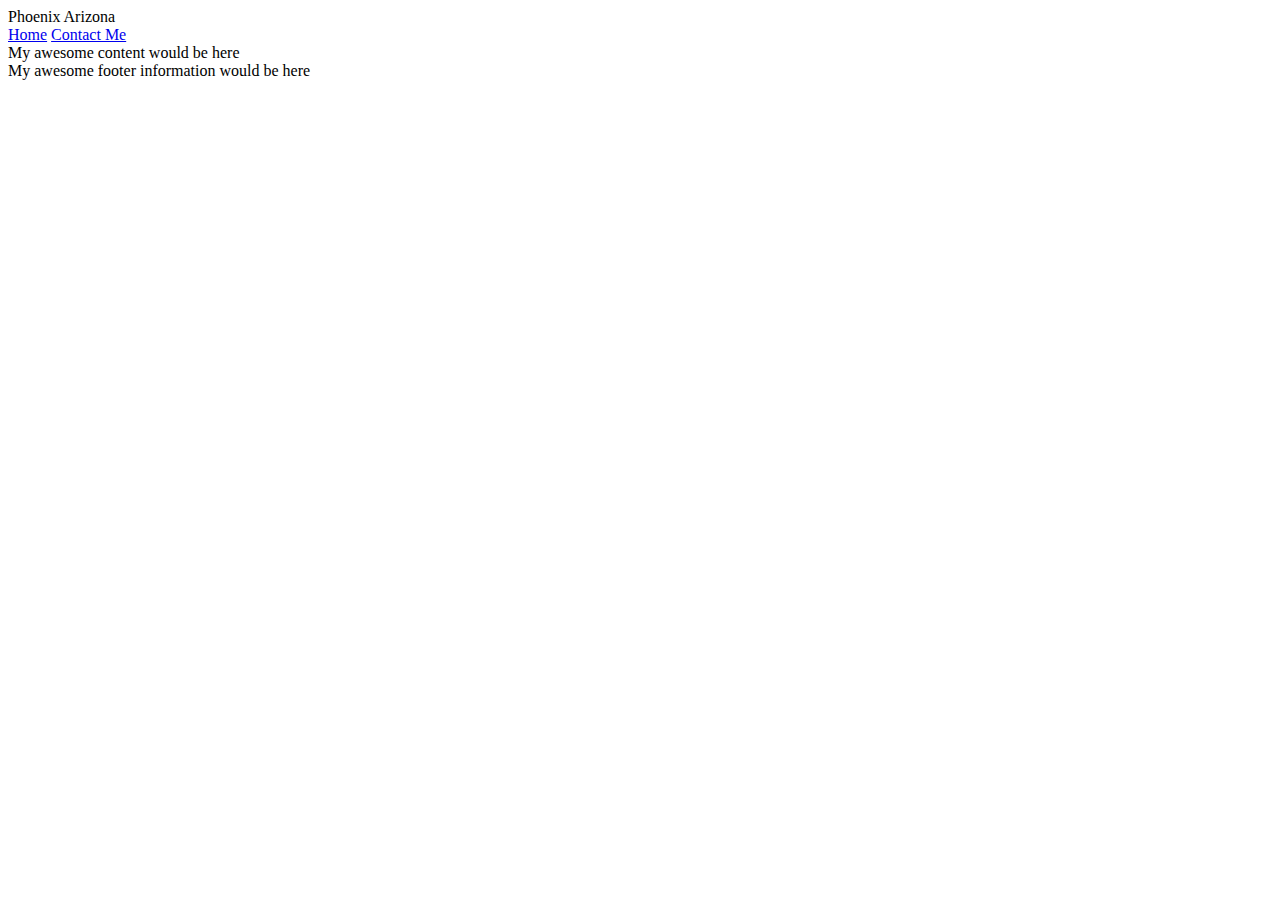
==== cityimages.html @ 507ed823 "Added headers and navigation" ====
<!DOCTYPE html>
<html lang="en">
<head>
    <meta charset="UTF-8">
    <meta name="viewport" content="width=device-width, initial-scale=1.0">
    <title>Document</title>
</head>
<body>
    <header>
        Phoenix Arizona
        </header>
        <nav>
        <a href="index.html">Home</a>
        <a href="contact.html">Contact Me</a>
        </nav>
        <main>
        My awesome content would be here
        </main>
        <footer>
        My awesome footer information would be here
        </footer>
</body>
</html>
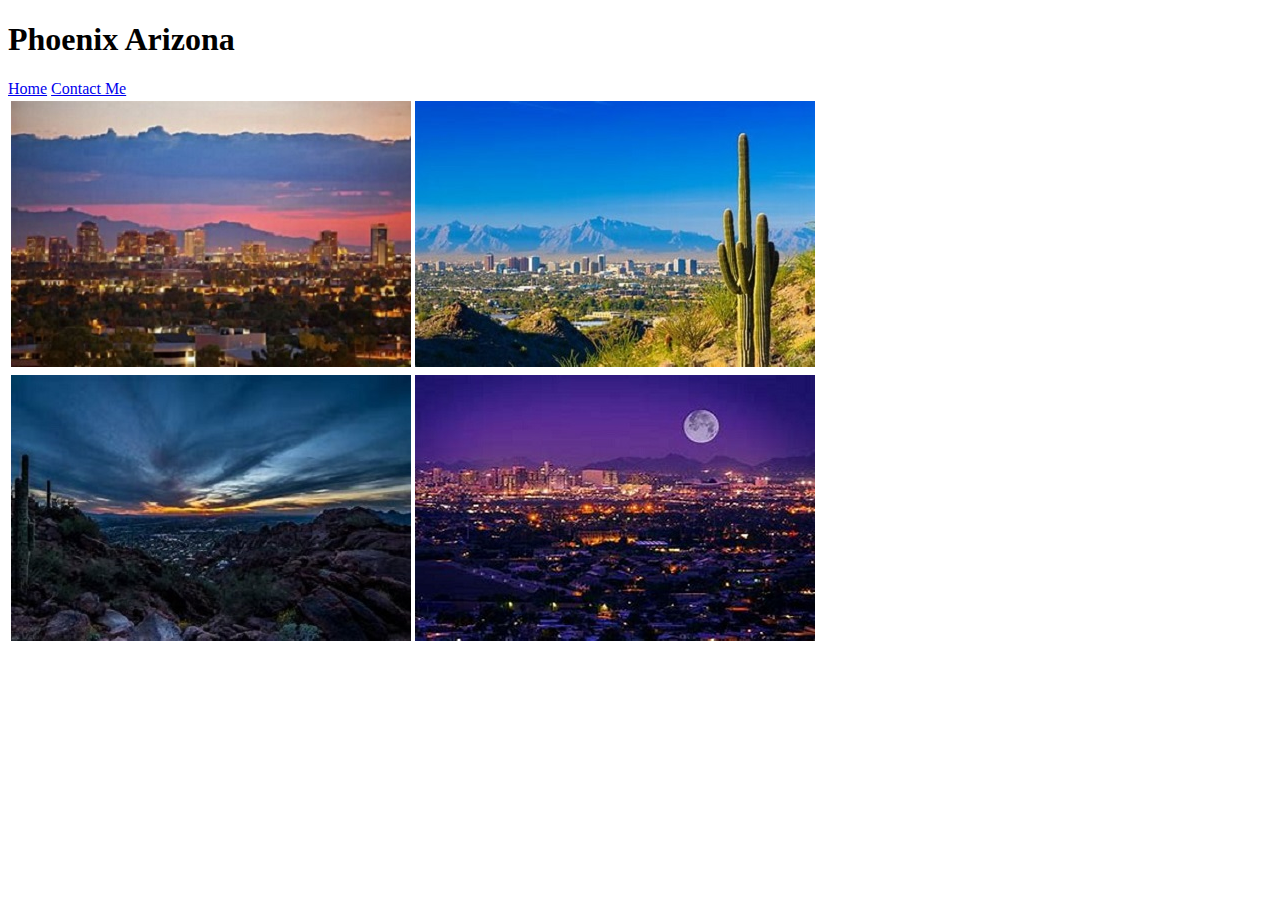
==== commit 7c59bb01: "Flushed out cityimages page" ====
--- a/cityimages.html
+++ b/cityimages.html
@@ -4,20 +4,30 @@
     <meta charset="UTF-8">
     <meta name="viewport" content="width=device-width, initial-scale=1.0">
     <title>Document</title>
+    <link rel="stylesheet" href="css/styles.css"/>
 </head>
 <body>
     <header>
-        Phoenix Arizona
+        <h1>Phoenix Arizona</h1>
         </header>
         <nav>
         <a href="index.html">Home</a>
         <a href="contact.html">Contact Me</a>
         </nav>
         <main>
-        My awesome content would be here
+            <table>
+                <tr>
+        <td><img src="images/Phoenix1.jpg"/></td>
+        <td><img src="images/phoenix2.jpg"/></td>
+                </tr>
+                <tr>
+        <td><img src="images/phoenix3.jpg"/></td>
+        <td><img src="images/phoenix4.jpg"/></td>
+                </tr>
+        </table>
         </main>
         <footer>
-        My awesome footer information would be here
+       
         </footer>
 </body>
 </html>--- a/css/styles.css
+++ b/css/styles.css
@@ -0,0 +1,3 @@
+main {
+    display: inline
+}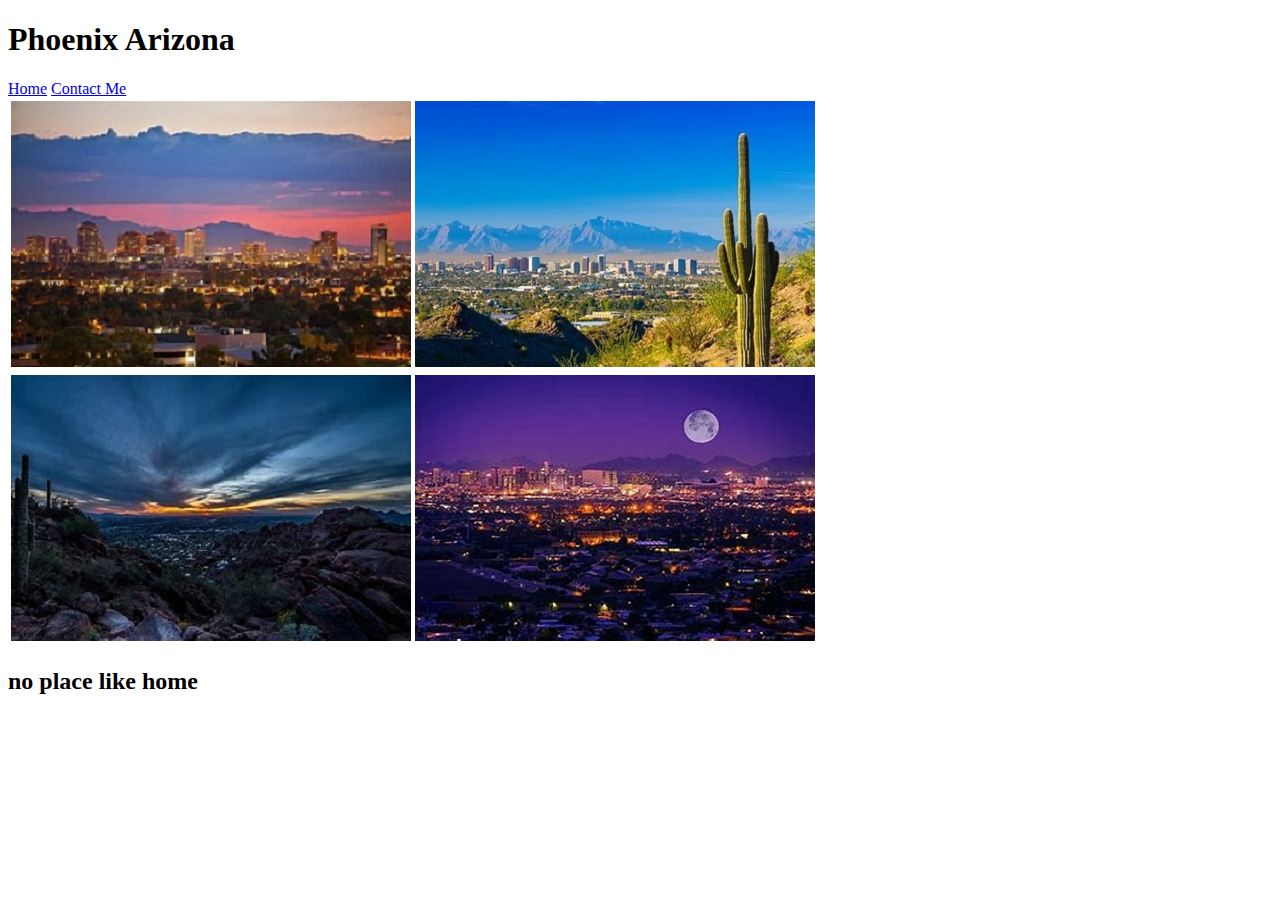
==== commit 014e9c7b: "Minor edits" ====
--- a/cityimages.html
+++ b/cityimages.html
@@ -3,7 +3,7 @@
 <head>
     <meta charset="UTF-8">
     <meta name="viewport" content="width=device-width, initial-scale=1.0">
-    <title>Document</title>
+    <title>Phoenix</title>
     <link rel="stylesheet" href="css/styles.css"/>
 </head>
 <body>
@@ -27,7 +27,7 @@
         </table>
         </main>
         <footer>
-       
+        <h2>no place like home</h2>
         </footer>
 </body>
 </html>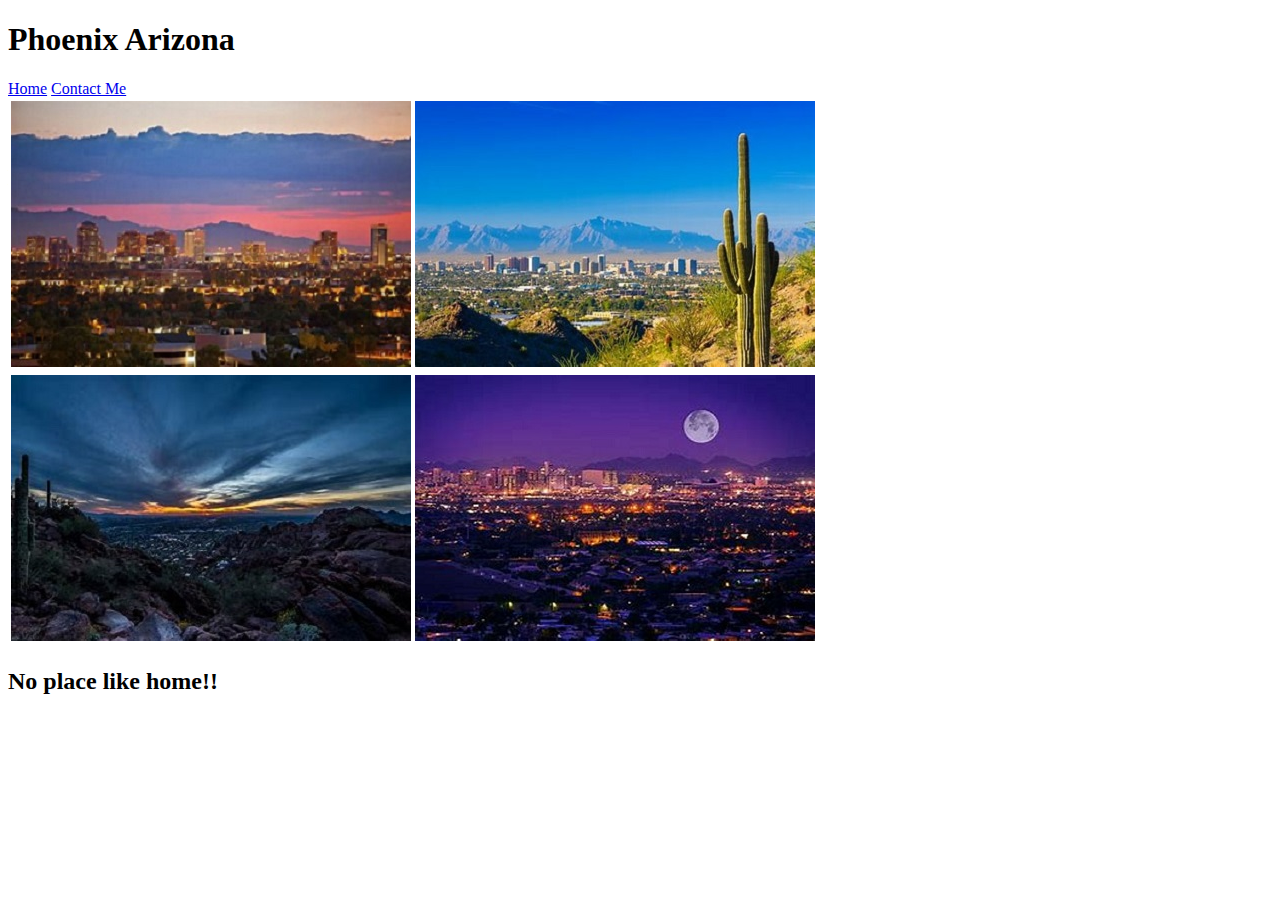
==== commit 3e830fe1: "Minor changes" ====
--- a/cityimages.html
+++ b/cityimages.html
@@ -27,7 +27,7 @@
         </table>
         </main>
         <footer>
-        <h2>no place like home</h2>
+        <h2>No place like home!!</h2>
         </footer>
 </body>
 </html>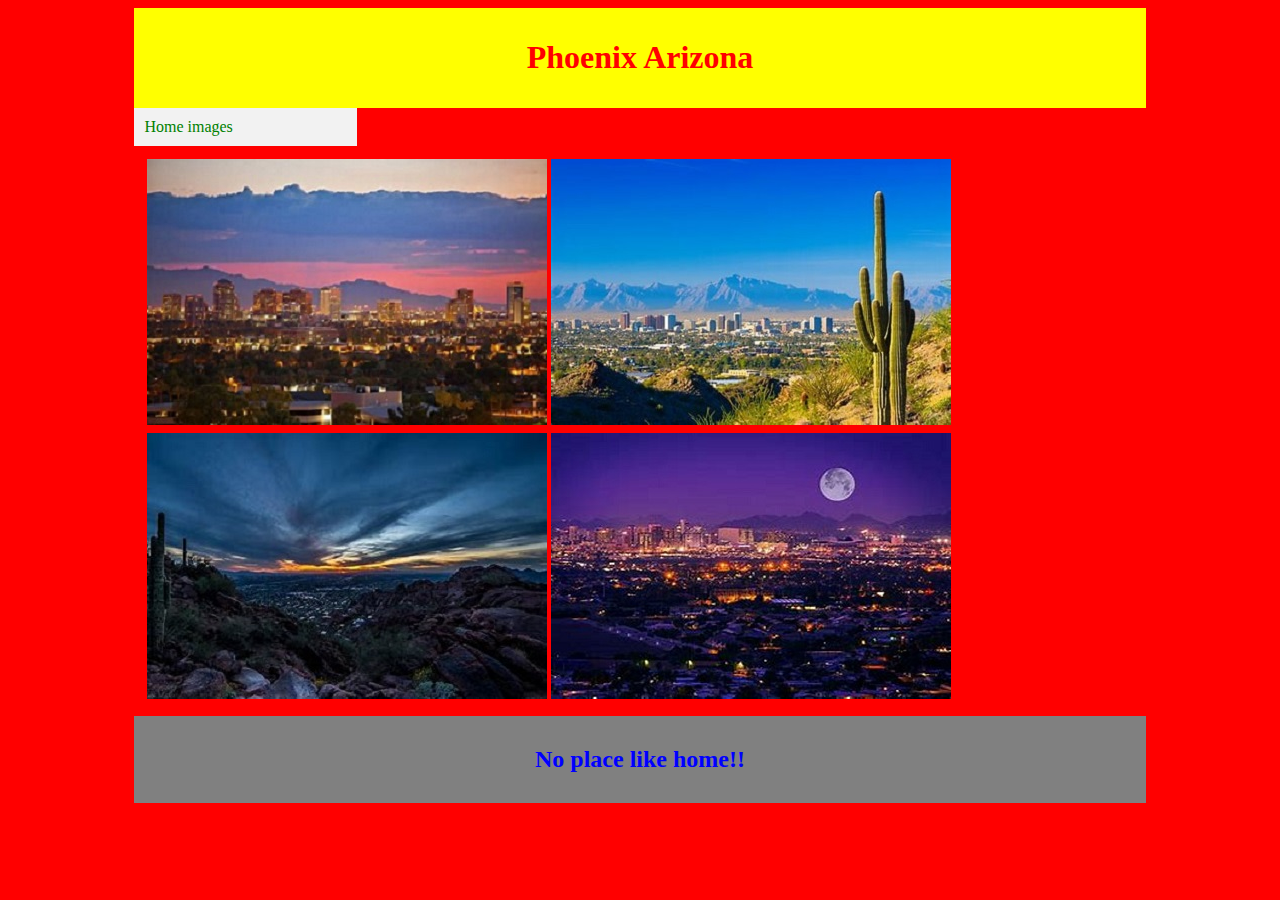
==== commit 792bcf8b: "smallMods" ====
--- a/cityimages.html
+++ b/cityimages.html
@@ -7,14 +7,16 @@
     <link rel="stylesheet" href="css/styles.css"/>
 </head>
 <body>
-    <header>
+    <div id="container">
+    <div class="Red" id="header">
         <h1>Phoenix Arizona</h1>
-        </header>
-        <nav>
+        </div>
+        <div id="nav">
         <a href="index.html">Home</a>
-        <a href="contact.html">Contact Me</a>
-        </nav>
-        <main>
+        <a href="cityimages.html">images</a>
+        </div>
+        
+        <div id="content">
             <table>
                 <tr>
         <td><img src="images/Phoenix1.jpg"/></td>
@@ -25,9 +27,10 @@
         <td><img src="images/phoenix4.jpg"/></td>
                 </tr>
         </table>
-        </main>
-        <footer>
+        </div>
+        <div class="Blue" id="footer">
         <h2>No place like home!!</h2>
-        </footer>
+        </div>
+    </div>
 </body>
 </html>--- a/css/styles.css
+++ b/css/styles.css
@@ -1,3 +1,44 @@
-main {
-    display: inline
+body {
+    background-color: red;
+    font-family: 'Times New Roman', Times, serif, sans-serif;
+}
+#container {
+    width: 80%;
+    margin: 0 auto;
+}
+#header {
+    background-color: yellow;
+    font-family: Cambria, Cochin, Georgia, Times, 'Times New Roman', serif;
+    padding: 10px;
+    text-align: center;
+}
+.Blue {
+    color: blue;
+   
+   }
+   
+   .Red {
+       color: red;
+   }
+#nav {
+    float: left;
+    width: 20%;
+    background-color: #f2f2f2;
+    padding: 10px;
+}
+#nav a {
+    text-decoration: none;
+    color: green;
+}
+#content {
+    float: left;
+    width: 80%;
+    padding: 10px;
+}
+#footer {
+    background-color: gray;
+   
+    text-align: center;
+    clear: both;
+    padding: 10px;
 }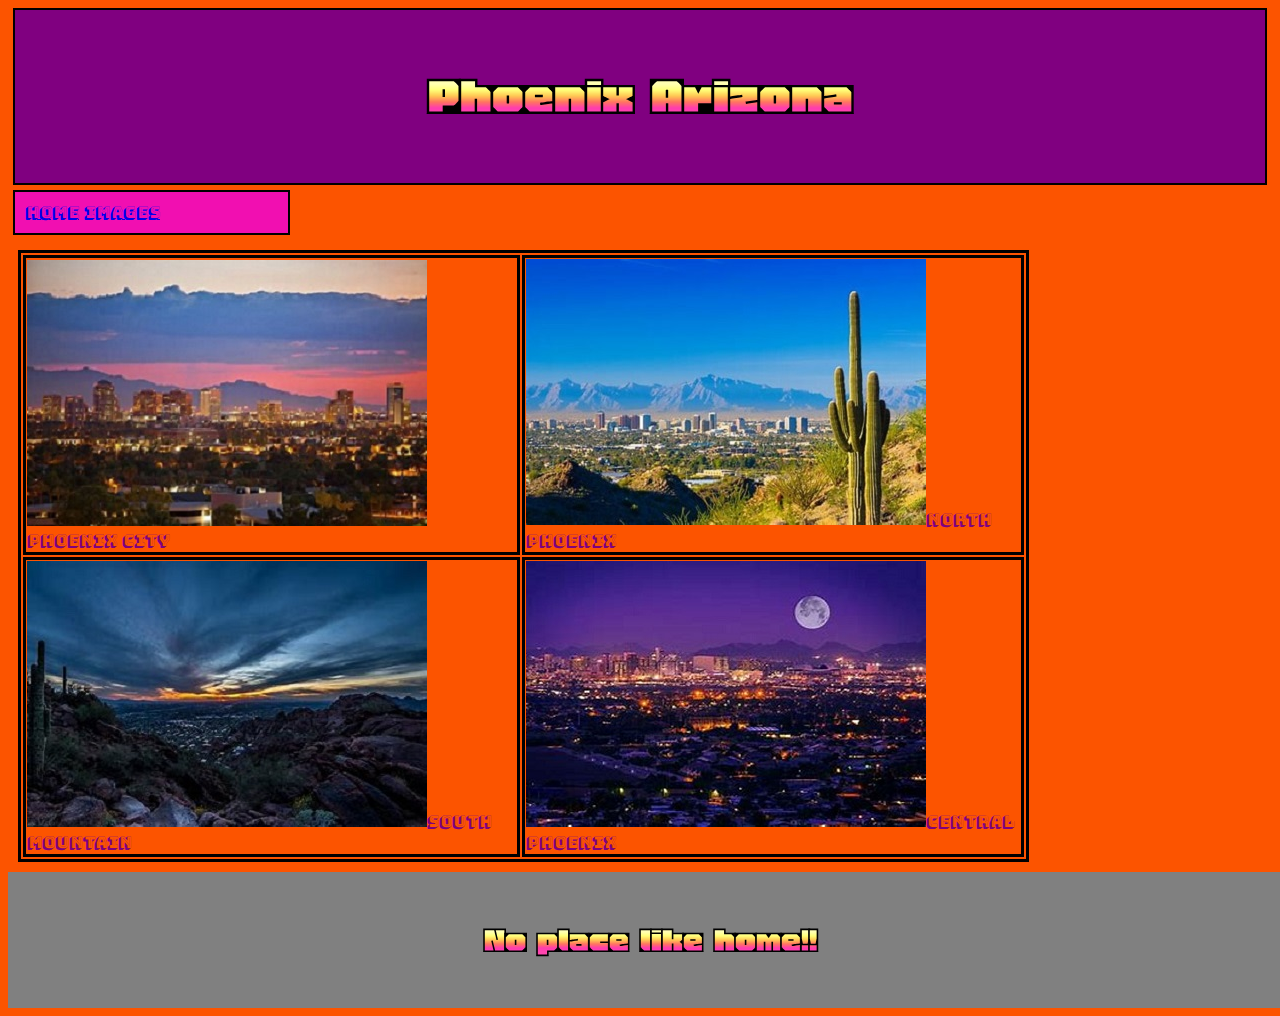
==== commit 8b8b93f9: "Major Modifications" ====
--- a/cityimages.html
+++ b/cityimages.html
@@ -5,6 +5,10 @@
     <meta name="viewport" content="width=device-width, initial-scale=1.0">
     <title>Phoenix</title>
     <link rel="stylesheet" href="css/styles.css"/>
+    <link rel="preconnect" href="https://fonts.googleapis.com">
+<link rel="preconnect" href="https://fonts.gstatic.com" crossorigin>
+<link href="https://fonts.googleapis.com/css2?family=Bungee+Shade&family=Honk&display=swap" 
+rel="stylesheet">
 </head>
 <body>
     <div id="container">
@@ -19,16 +23,16 @@
         <div id="content">
             <table>
                 <tr>
-        <td><img src="images/Phoenix1.jpg"/></td>
-        <td><img src="images/phoenix2.jpg"/></td>
+        <td><img src="images/Phoenix1.jpg"/><span>Phoenix City</span></td>
+        <td><img src="images/phoenix2.jpg"/><span>North Phoenix</span></td>
                 </tr>
                 <tr>
-        <td><img src="images/phoenix3.jpg"/></td>
-        <td><img src="images/phoenix4.jpg"/></td>
+        <td><img src="images/phoenix3.jpg"/><span>South Mountain</span></td>
+        <td><img src="images/phoenix4.jpg"/><span>Central Phoenix</span></td>
                 </tr>
         </table>
         </div>
-        <div class="Blue" id="footer">
+        <div class="Black" id="footer">
         <h2>No place like home!!</h2>
         </div>
     </div>
--- a/css/styles.css
+++ b/css/styles.css
@@ -1,34 +1,41 @@
 body {
-    background-color: red;
+    background-color: rgb(252, 84, 0);
     font-family: 'Times New Roman', Times, serif, sans-serif;
 }
 #container {
-    width: 80%;
+    width: 100%;
     margin: 0 auto;
 }
 #header {
-    background-color: yellow;
-    font-family: Cambria, Cochin, Georgia, Times, 'Times New Roman', serif;
+    display: block;
+    background-color: purple;
+    font-family: "Honk", system-ui, serif;
     padding: 10px;
+    margin: 0px 5px;
     text-align: center;
+    font-size: 30px;
+    border: 2px solid black;
 }
-.Blue {
-    color: blue;
+.Black {
+    color: black
    
    }
    
    .Red {
-       color: red;
+       color: orangered;
    }
 #nav {
-    float: left;
+    margin: 5px;
+    float: center;
     width: 20%;
-    background-color: #f2f2f2;
+    font-family: "Bungee Shade", sans-serif;
+    background-color: #f10fb1;
     padding: 10px;
+    border: 2px solid black;
 }
-#nav a {
-    text-decoration: none;
-    color: green;
+#nav a:hover {
+    color: orange;
+    font-size: 18px;
 }
 #content {
     float: left;
@@ -36,9 +43,23 @@
     padding: 10px;
 }
 #footer {
+    width: 100%;
     background-color: gray;
-   
     text-align: center;
     clear: both;
     padding: 10px;
+}
+h2 {
+    font-family: "Honk", system-ui, serif;
+    font-size: 40px
+}
+#content p {
+  font-family: Verdana, Geneva, Tahoma, sans-serif;
+}
+ table, td {
+    border: 3px solid black;
+}
+span {
+    font-family: "Bungee Shade", sans-serif;
+    color: purple;
 }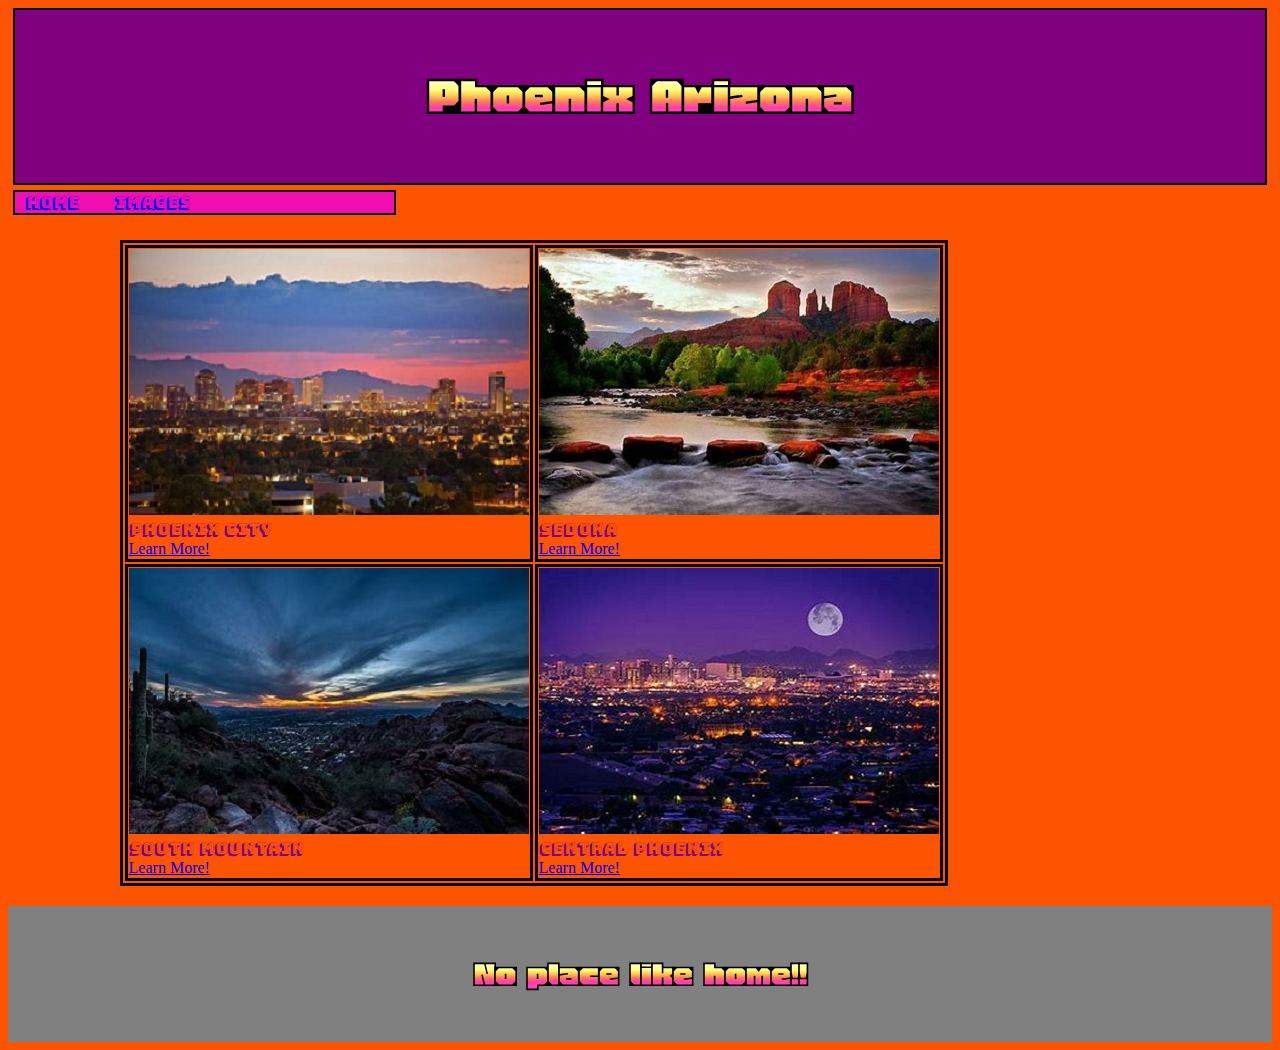
==== commit 9b9b9a6f: "Major css Mods" ====
--- a/cityimages.html
+++ b/cityimages.html
@@ -23,12 +23,19 @@
         <div id="content">
             <table>
                 <tr>
-        <td><img src="images/Phoenix1.jpg"/><span>Phoenix City</span></td>
-        <td><img src="images/phoenix2.jpg"/><span>North Phoenix</span></td>
+        <td><img src="images/Phoenix1.jpg"/><br/><span>Phoenix City</span><br/>
+        <a href="https://www.visitphoenix.com/greater-phoenix/" target="_blank">Learn More!</a></td>
+
+        <td><img src="images/Sedona.jpg"/><br/><span>Sedona</span><br/>
+        <a href="https://visitsedona.com/" target="_blank">Learn More!</a></td>
                 </tr>
                 <tr>
-        <td><img src="images/phoenix3.jpg"/><span>South Mountain</span></td>
-        <td><img src="images/phoenix4.jpg"/><span>Central Phoenix</span></td>
+        <td><img src="images/phoenix3.jpg"/><br/><span>South Mountain</span><br/>
+            <a href="https://www.visitphoenix.com/sonoran-desert/parks/south-mountain-park-and-preserve/" target="_blank">Learn More!</a></td>
+        </td>
+        <td><img src="images/phoenix4.jpg"/><br/><span>Central Phoenix</span><br/>
+            <a href="https://www.visitphoenix.com/stories/post/things-downtown-phoenix/" target="_blank">Learn More!</a></td>
+        </td>
                 </tr>
         </table>
         </div>
--- a/css/styles.css
+++ b/css/styles.css
@@ -18,20 +18,22 @@
 }
 .Black {
     color: black
-   
    }
-   
    .Red {
        color: orangered;
    }
 #nav {
     margin: 5px;
     float: center;
-    width: 20%;
+    width: 30%;
     font-family: "Bungee Shade", sans-serif;
     background-color: #f10fb1;
-    padding: 10px;
+    padding: 0px;
     border: 2px solid black;
+}
+#nav a{
+    padding-left: 10px;
+    padding-right: 20px;
 }
 #nav a:hover {
     color: orange;
@@ -40,10 +42,10 @@
 #content {
     float: left;
     width: 80%;
-    padding: 10px;
+    padding: 10px auto 10px auto;
 }
 #footer {
-    width: 100%;
+    font-family: "Bungee Shade", sans-serif;
     background-color: gray;
     text-align: center;
     clear: both;
@@ -53,13 +55,20 @@
     font-family: "Honk", system-ui, serif;
     font-size: 40px
 }
-#content p {
+#content {
+    display: flex;
+    justify-content: center;
+    padding: 20px;
+}
+#content2 p {
   font-family: Verdana, Geneva, Tahoma, sans-serif;
 }
+
  table, td {
     border: 3px solid black;
+
 }
 span {
     font-family: "Bungee Shade", sans-serif;
     color: purple;
-}+}
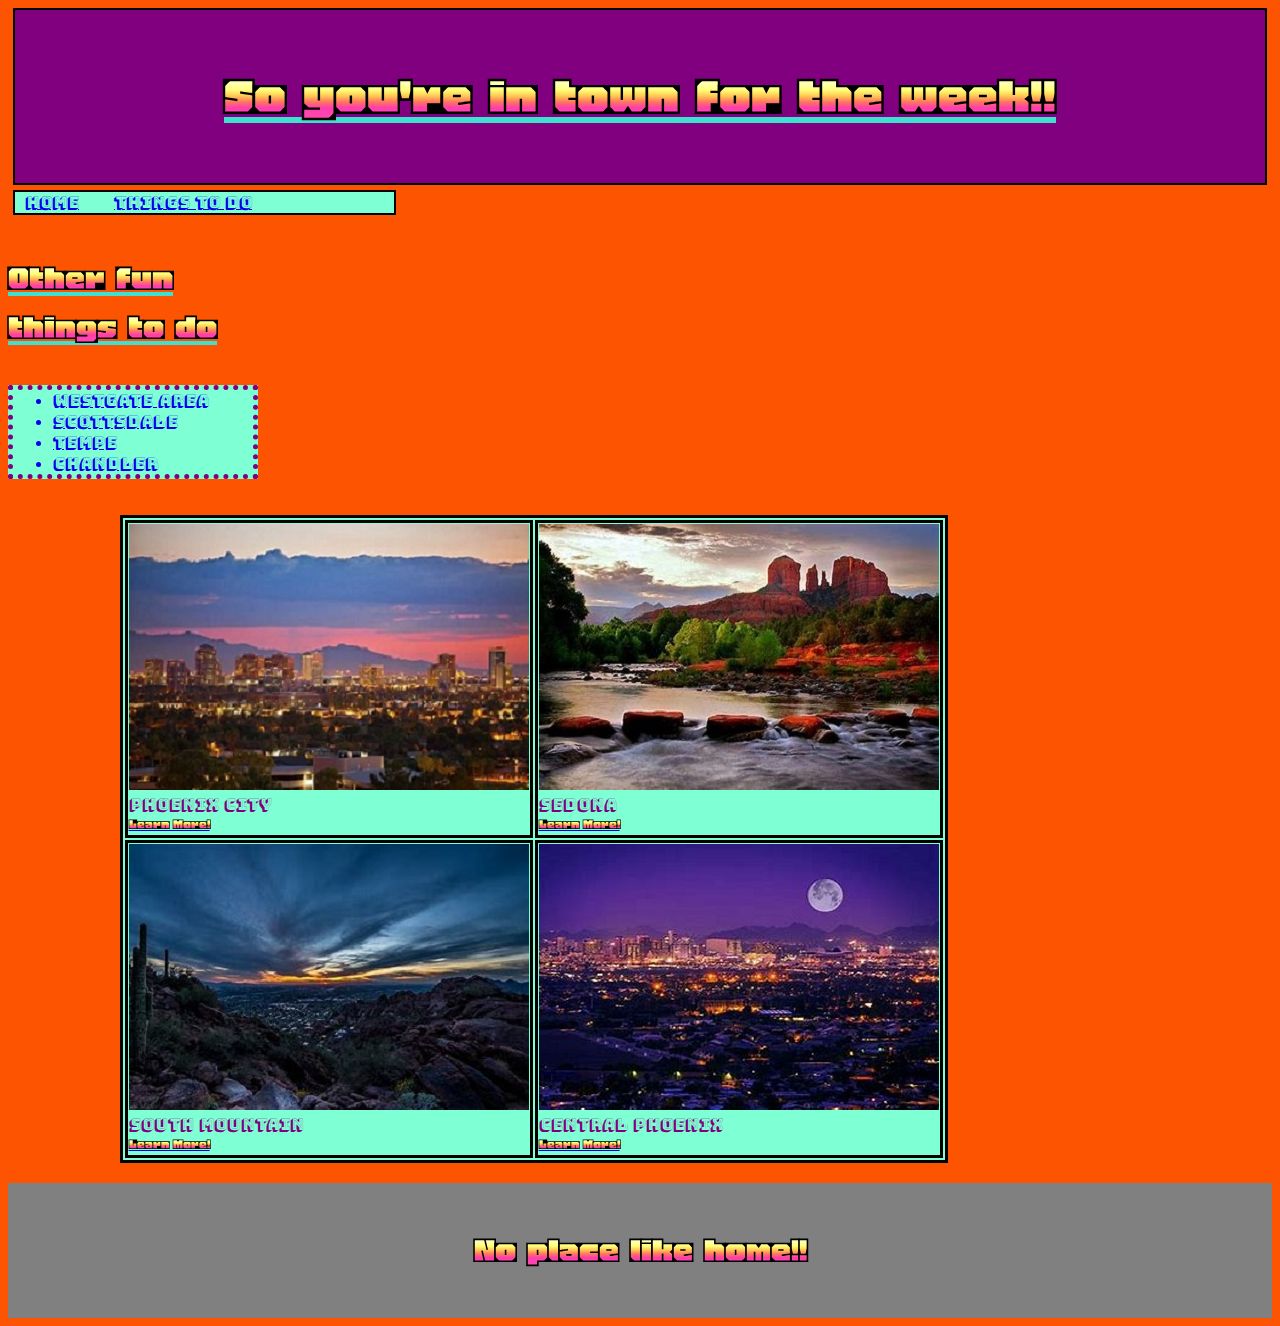
==== commit c1e0f5d4: "Other Mods" ====
--- a/cityimages.html
+++ b/cityimages.html
@@ -12,14 +12,25 @@
 </head>
 <body>
     <div id="container">
-    <div class="Red" id="header">
-        <h1>Phoenix Arizona</h1>
+
+    <div class="orangered" id="header">
+        <h1>So you're in town for the week!!</h1>
         </div>
         <div id="nav">
         <a href="index.html">Home</a>
-        <a href="cityimages.html">images</a>
+        <a href="cityimages.html">Things To Do</a>
         </div>
         
+            <nav id="OtherThings">
+                <h2>Other fun things to do</h2>
+                <ul>
+                    <a href="https://www.visitphoenix.com/greater-phoenix/glendale/"><li>WestGate Area</li></a>
+                    <a href="https://www.visitphoenix.com/greater-phoenix/scottsdale/"><li>Scottsdale</li></a>
+                    <a href="https://www.visitphoenix.com/greater-phoenix/tempe/"><li>Tempe</li></a>
+                    <a href="https://www.visitphoenix.com/greater-phoenix/chandler/"><li>Chandler</li></a>
+                </ul>
+            </nav>
+
         <div id="content">
             <table>
                 <tr>
--- a/css/styles.css
+++ b/css/styles.css
@@ -10,6 +10,8 @@
     display: block;
     background-color: purple;
     font-family: "Honk", system-ui, serif;
+    text-decoration: underline;
+    color: turquoise;
     padding: 10px;
     margin: 0px 5px;
     text-align: center;
@@ -19,7 +21,7 @@
 .Black {
     color: black
    }
-   .Red {
+   .orangered {
        color: orangered;
    }
 #nav {
@@ -27,7 +29,7 @@
     float: center;
     width: 30%;
     font-family: "Bungee Shade", sans-serif;
-    background-color: #f10fb1;
+    background-color: aquamarine;
     padding: 0px;
     border: 2px solid black;
 }
@@ -56,6 +58,7 @@
     font-size: 40px
 }
 #content {
+
     display: flex;
     justify-content: center;
     padding: 20px;
@@ -66,9 +69,31 @@
 
  table, td {
     border: 3px solid black;
+    background-color: aquamarine;
 
+}
+table td a {
+    font-family: "Honk", system-ui, serif;
+}
+table td a:hover {
+   font-size: 25px;
 }
 span {
     font-family: "Bungee Shade", sans-serif;
     color: purple;
 }
+#OtherThings {
+    float: left;
+    width: 250px;
+    color: turquoise;
+    text-decoration: underline;
+}
+#OtherThings ul{
+    font-family: "Bungee Shade", sans-serif;
+    background-color: aquamarine;
+    border: 5px dotted purple
+}
+#OtherThings a a:hover {
+    color:rgb(252, 84, 0);
+    font-size: larger;
+}